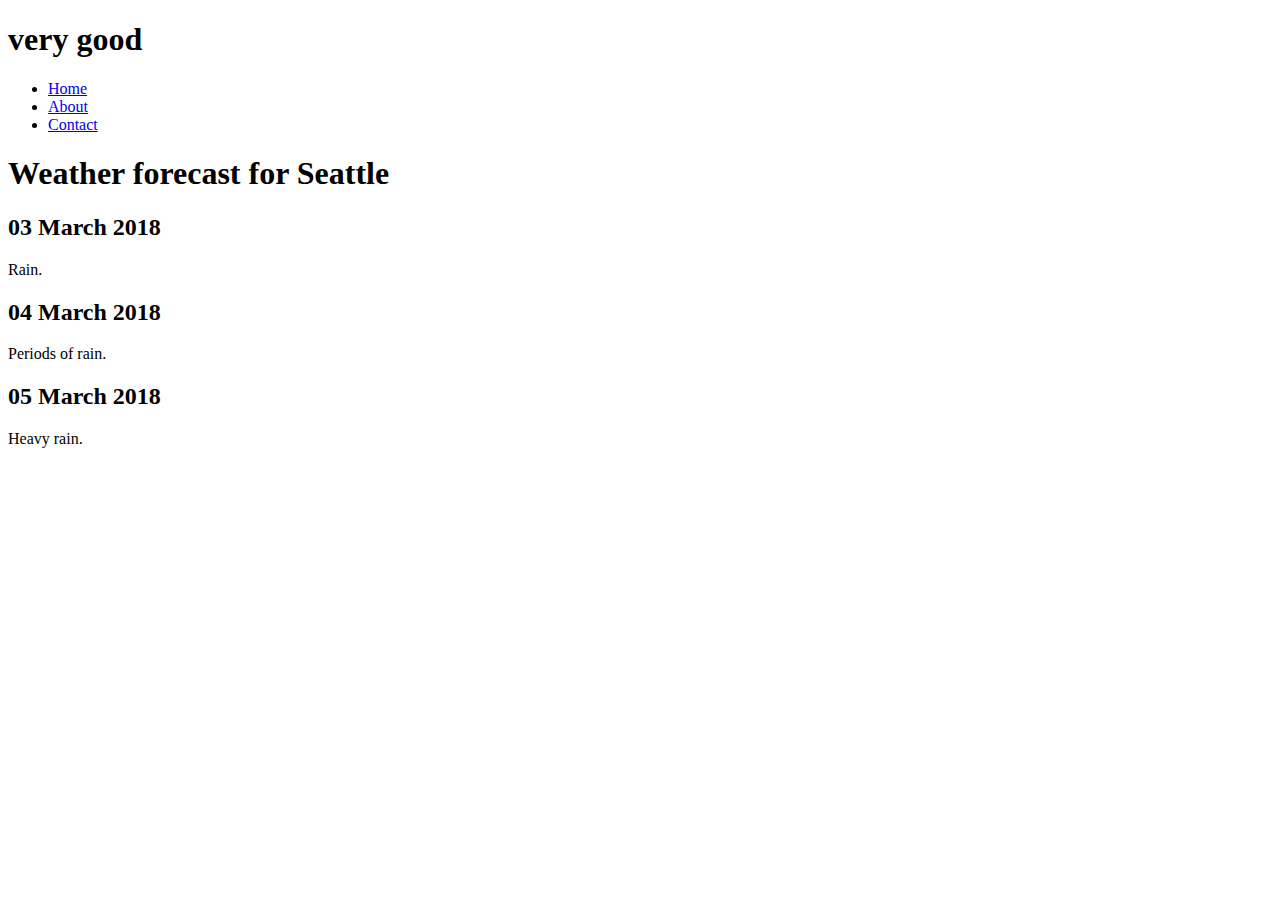
==== test.html @ 2ba89b8f "add test" ====
<!DOCTYPE html>
<html>
    <head>
        <meta charset="utf-8">
        <title>hello github</title>
    </head>
    <body>
        <h1> very good</h1>
        <nav class="menu">
            <ul>
                <li><a href="#">Home</a></li>
                <li><a href="#">About</a></li>
                <li><a href="#">Contact</a></li>
            </ul>
        </nav>

    <article class="forecast">
        <h1>Weather forecast for Seattle</h1>
        
        <article class="day-forecast">
            <h2>03 March 2018</h2>
            <p>Rain.</p>
        </article>

        <article class="day-forecast">
            <h2>04 March 2018</h2>
            <p>Periods of rain.</p>
        </article>

        <article class="day-forecast">
            <h2>05 March 2018</h2>
            <p>Heavy rain.</p>
        </article>

    </article>
    </body>
</html>
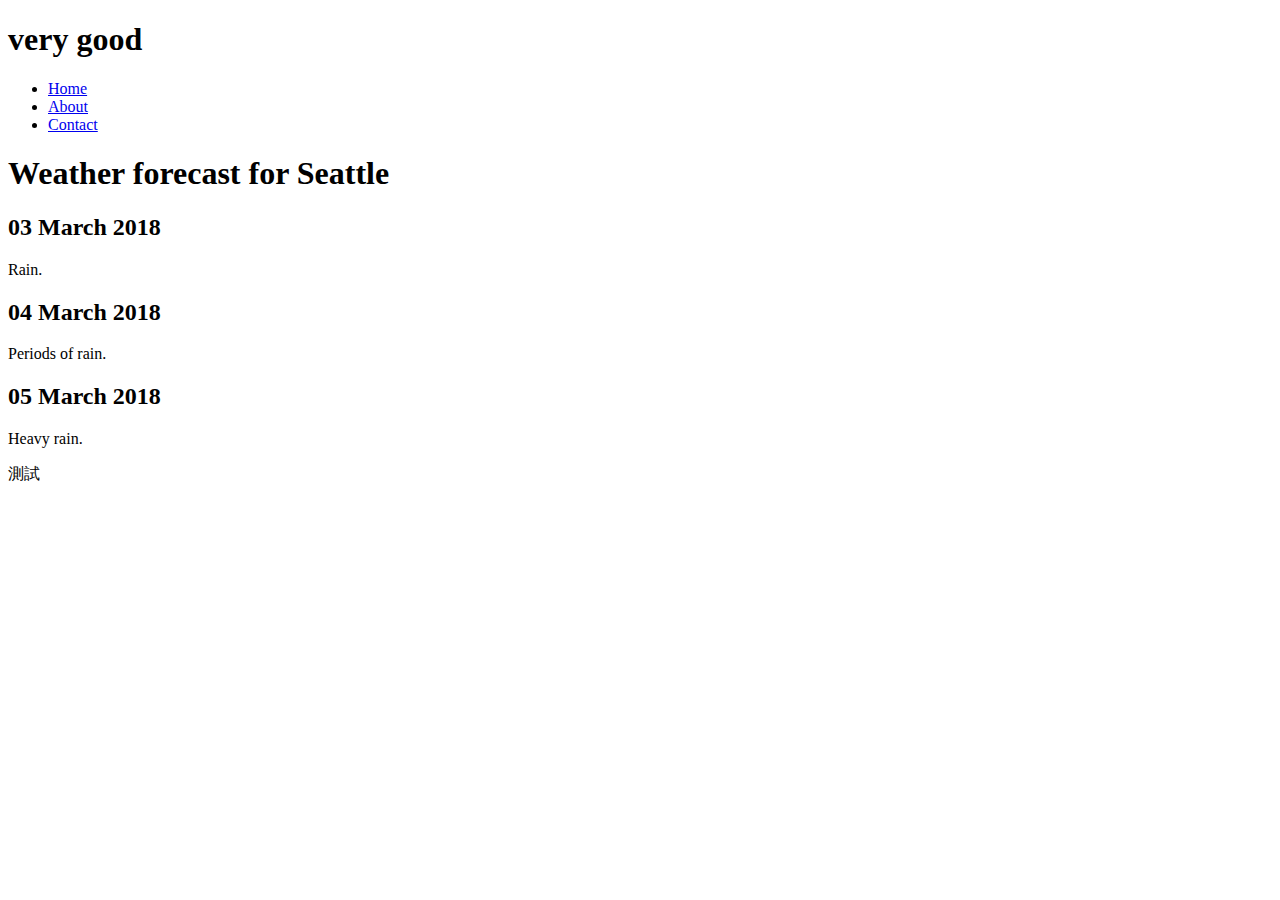
==== commit 348973b5: "測試" ====
--- a/test.html
+++ b/test.html
@@ -31,7 +31,7 @@
             <h2>05 March 2018</h2>
             <p>Heavy rain.</p>
         </article>
-
+        測試
     </article>
     </body>
 </html>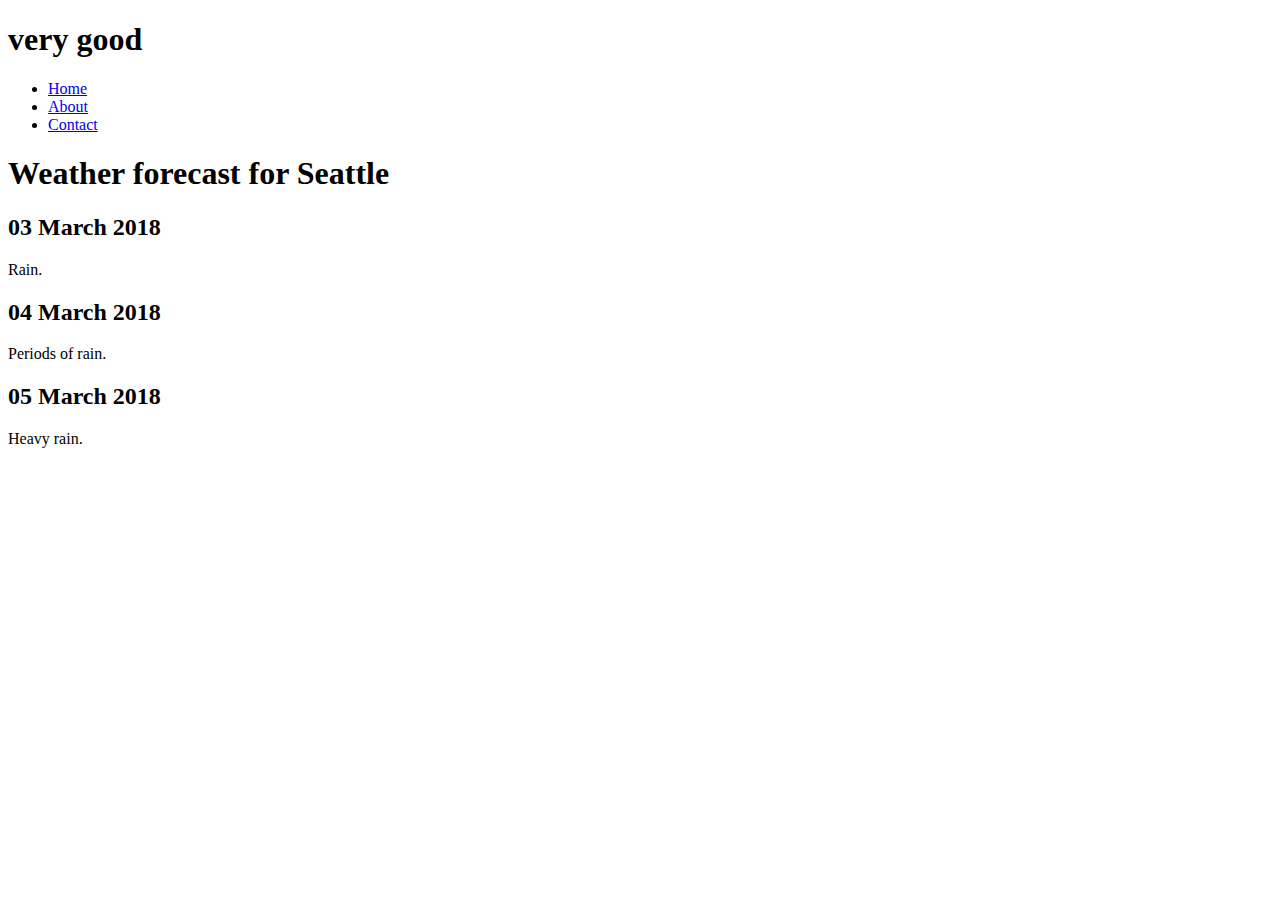
==== commit 1dd13cf8: "add" ====
--- a/test.html
+++ b/test.html
@@ -31,7 +31,6 @@
             <h2>05 March 2018</h2>
             <p>Heavy rain.</p>
         </article>
-        測試
     </article>
     </body>
 </html>